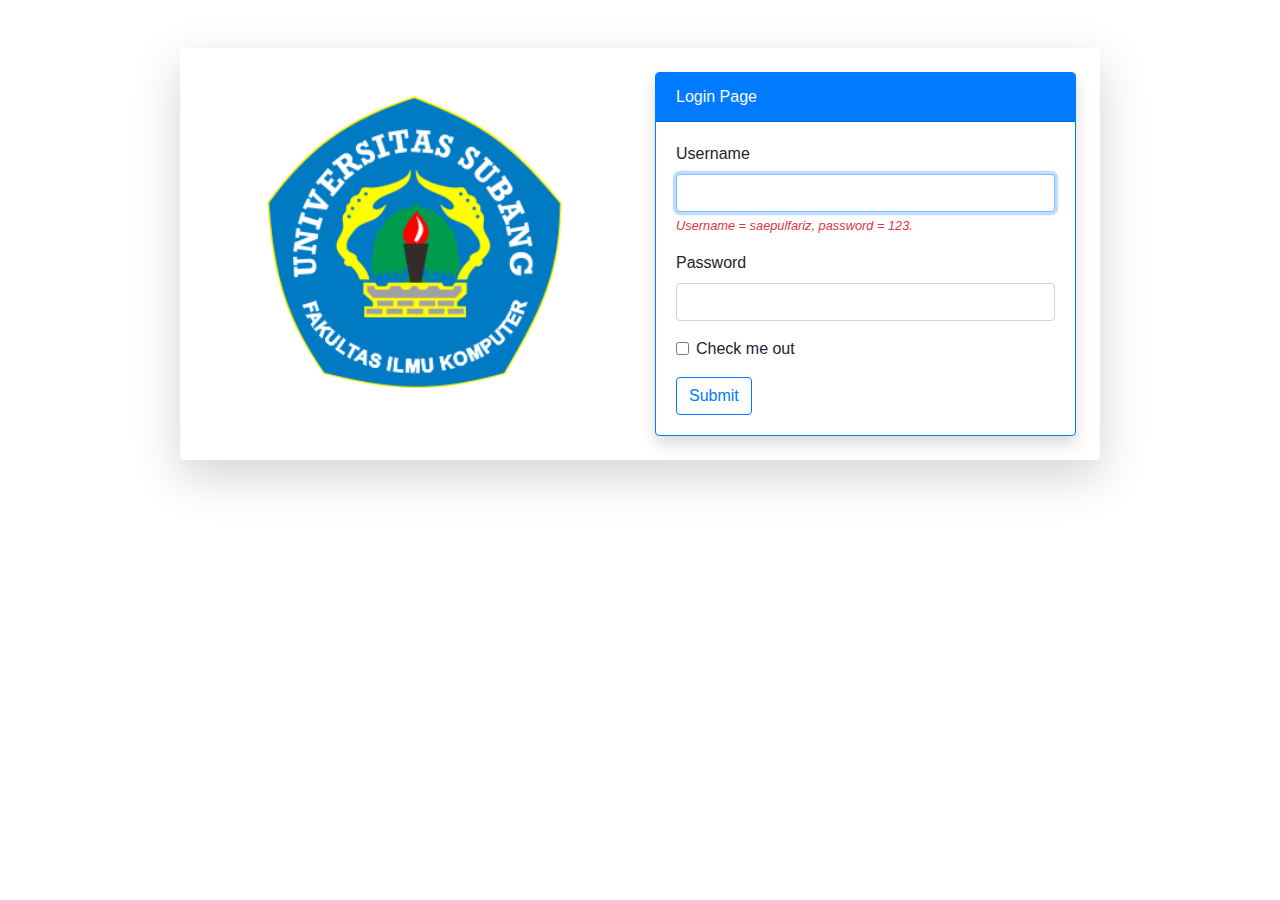
==== login.html @ c3217365 "Tambahkan Data Data" ====
<!DOCTYPE html>
<html lang="en">
<head>
	<meta charset="utf-8">
	<meta name="viewport" content="width=device-width, initial-scale=1, shrink-to-fit=no">
	<meta name="description" content="">
	<meta name="author" content="">
	<link rel="icon" href="images/icon.ico">
	<title>Login Page By Saepulfariz</title>
	<link href="css/bootstrap.min.css" rel="stylesheet">
	<link href="css/animate.css" rel="stylesheet">
	<link href="css/style.css" rel="stylesheet">
</head>
<body>
	<div class="container">
		<div class="row justify-content-center">
			<!-- col-xl-10 buat di layar leptop -->
			<div class="col-lg-12 col-xl-10 col-md-12">
				<div class="card border-0 shadow-lg my-5">
					<div class="card-body p-4">
						<div class="row">
							<!-- d-none d-lg-block buat nampilkan sesuatu yang di lg dan di md,sm xs akan hilang dispaly: none -->
							<div class="col-lg-6 col-md-12 text-center pb-4 mt-4">
								<img width="70%" class="" src="images/logo.png" alt="Logo UNSUB">	
							</div>		
							<div class="col-lg-6 col-md-12">
								<div class="card border border-primary shadow">
									<div class="card-header bg-primary text-light">
										Login Page
									</div>
									<div class="card-body">
										<form>
											<div class="form-group">
												<label for="username">Username</label>
												<input type="text" class="form-control" autocomplete="off" autofocus="" id="username" aria-describedby="usernameHelp">
												<small id="usernameHelp" class="form-text font-italic text-danger">Username = saepulfariz, password = 123.</small>
											</div>
											<div class="form-group">
												<label for="password">Password</label>
												<input type="password" class="form-control" autocomplete="off" id="password">
											</div>
											<div class="form-group form-check">
												<input type="checkbox" class="form-check-input" id="exampleCheck1">
												<label class="form-check-label" for="exampleCheck1">Check me out</label>
											</div>
											<button type="button" id="login" class="btn btn-outline-primary">Submit</button>
										</form>
									</div>
								</div>
							</div>
						</div>
					</div>
				</div>
			</div>
		</div>
	</div>


	<!-- Modal -->
	<div class="modal fade" id="isiDonk" data-backdrop="static" tabindex="-1" role="dialog" aria-labelledby="isiDonkLabel" aria-hidden="true">
		<div class="modal-dialog" role="document">
			<div class="modal-content border-danger">
				<div class="modal-header">
					<h5 class="modal-title text-danger" id="isiDonkLabel">
						Warning
					</h5>
					<button type="button" class="close" data-dismiss="modal" aria-label="Close">
					<span aria-hidden="true">&times;</span>
					</button>
				</div>
				<div class="modal-body">
					Isi Dulu Bro ^_^
				</div>
			</div>
		</div>
	</div>
	<!-- modal -->

	<script src="js/jquery-3.3.1.min.js"></script>
	<script src="js/bootstrap.min.js"></script>
	<script src="js/script.js"></script>
</body>
</html>
---- css/style.css ----
hr {
	border: none;
	border-top: 2px solid #007BFF;
	width: 30%;
}

.carousel-item img {
	height: 400px;
}

.body-gambar {
	position: relative;
	display: block;
	background-color: transparent;
}

.isi-gambar {
	opacity: 0;
	position: absolute;
	top: 0;
	width: 100%;
	height: 100%;
	text-align: center;
	display: flex;
	align-items: center;
	justify-content: center;
	flex-direction: column;
	background: rgba(244, 98, 58, 0.9);
	color: purple;
	/*font-weight: bold;*/
	font-size: 20px;
	/*transition: opacity 0.25s ease;*/

}

.isi-gambar:hover {
	opacity: 1;
	animation: tada 2s;
	/*animation-delay: .9s;*/
}

h2 {
	animation: lightSpeedIn 2s;
}

h2:hover {
	animation: lightSpeedOut 2s;
}

hr {
	animation: fadeInUp 2s;
}

hr:hover {
	animation: fadeInDown 2s;
}

.nav-link:hover {
	font-weight: bold;
	animation: jello 2s;
}

a.dropdown-item:hover {
	font-weight: bold;
	animation: bounce 2s;
}

.navbar-brand:hover {
	animation: jello 2s;
}

#isiDonk {
	animation: rubberBand 2s;
}

nav.vavbar {
	background-color: transparent;
}

@media (max-width: 768px) {
	nav.navbar {
		background-color: white;
	}
}
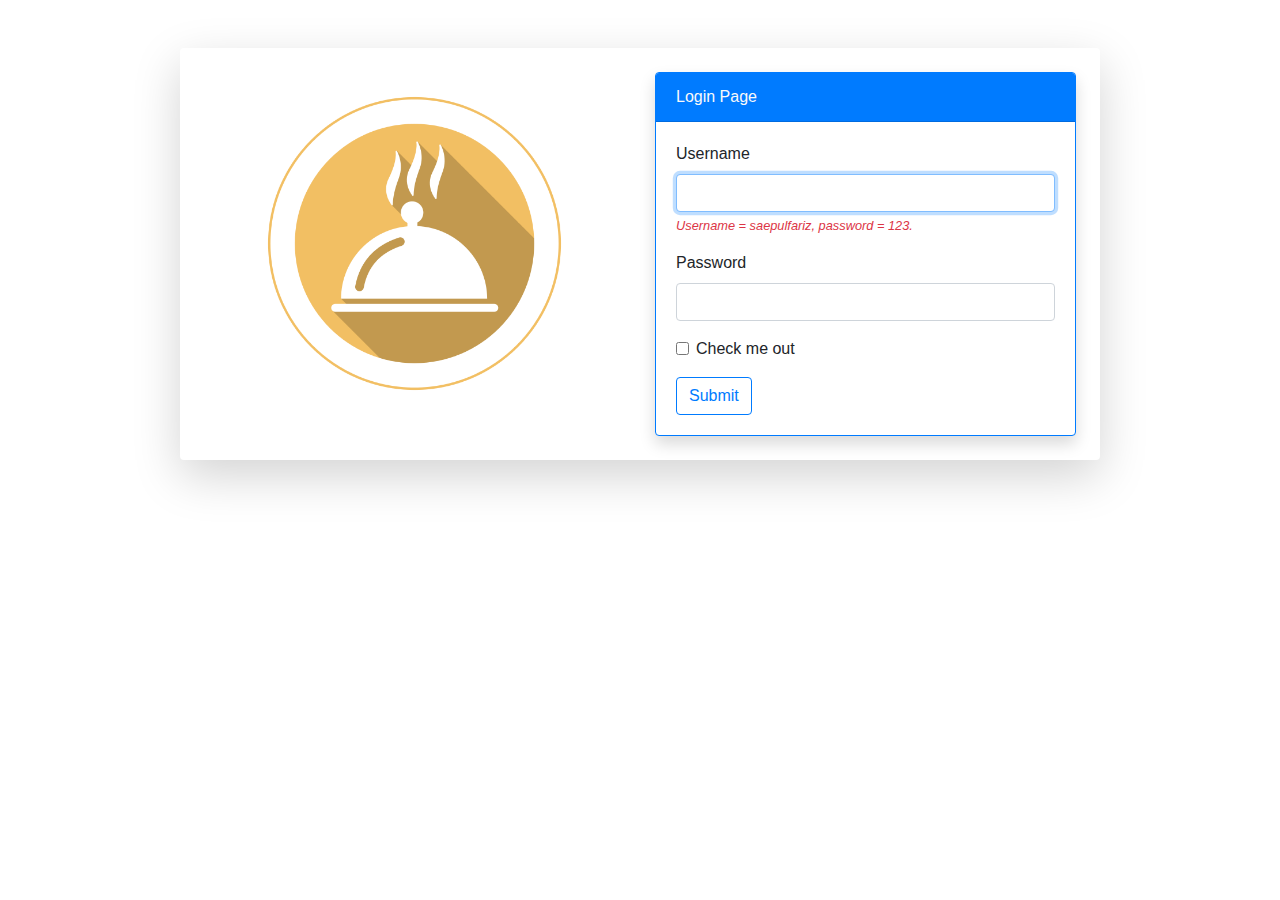
==== commit 804193be: "Perbaikan DIkit" ====
--- a/login.html
+++ b/login.html
@@ -21,7 +21,7 @@
 						<div class="row">
 							<!-- d-none d-lg-block buat nampilkan sesuatu yang di lg dan di md,sm xs akan hilang dispaly: none -->
 							<div class="col-lg-6 col-md-12 text-center pb-4 mt-4">
-								<img width="70%" class="" src="images/logo.png" alt="Logo UNSUB">	
+								<img width="70%" class="" src="images/food.png" alt="Logo Food">	
 							</div>		
 							<div class="col-lg-6 col-md-12">
 								<div class="card border border-primary shadow">
